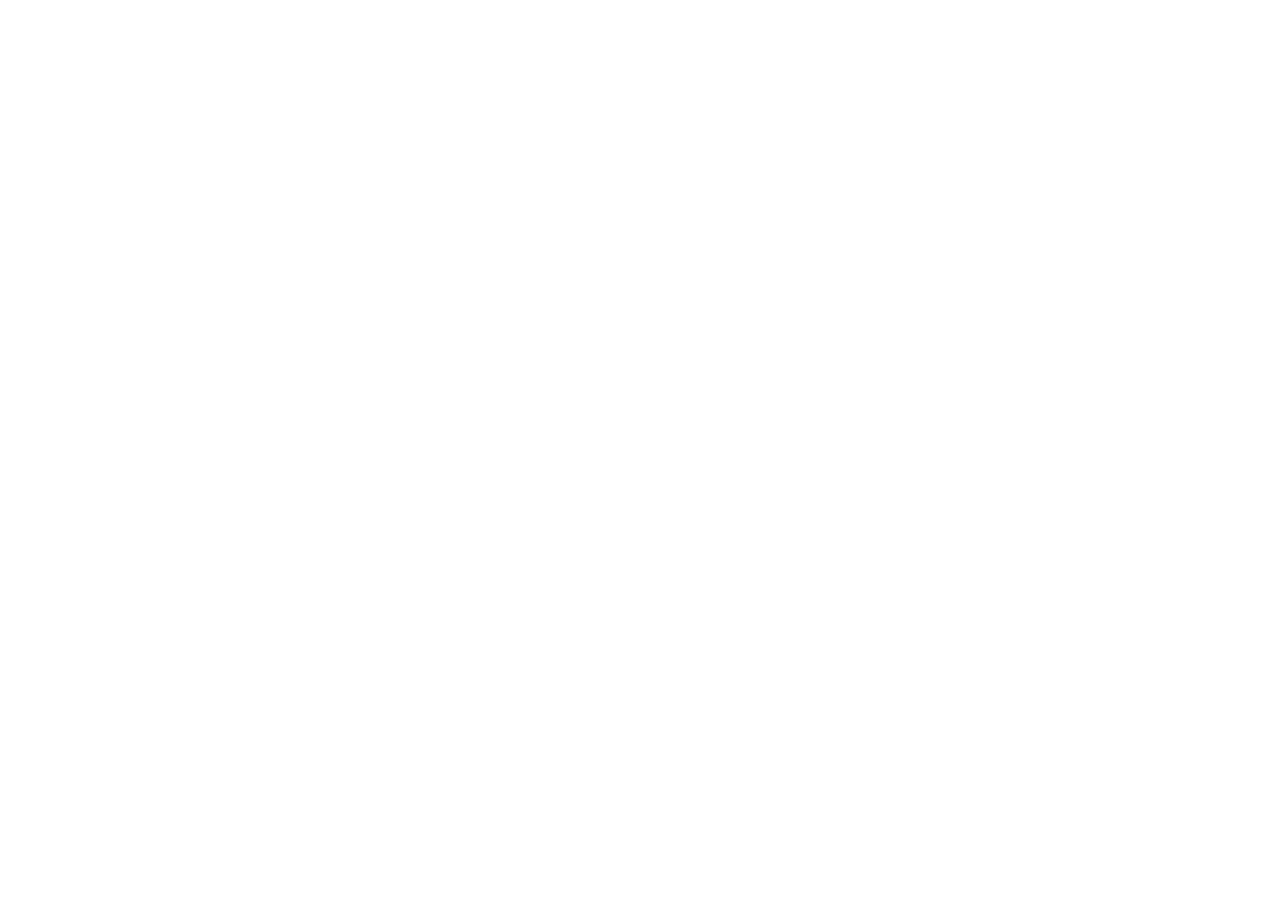
==== demo.html @ 9474e0a9 "Add files via upload" ====
<!DOCTYPE html>
<html lang="en">
<head>
    <meta charset="UTF-8">
    <meta name="viewport" content="width=device-width, initial-scale=1.0">
    <link rel="stylesheet" href="index.css">
    <title>Software Engineering</title>
</head>
<body>
    
</body>
</html>
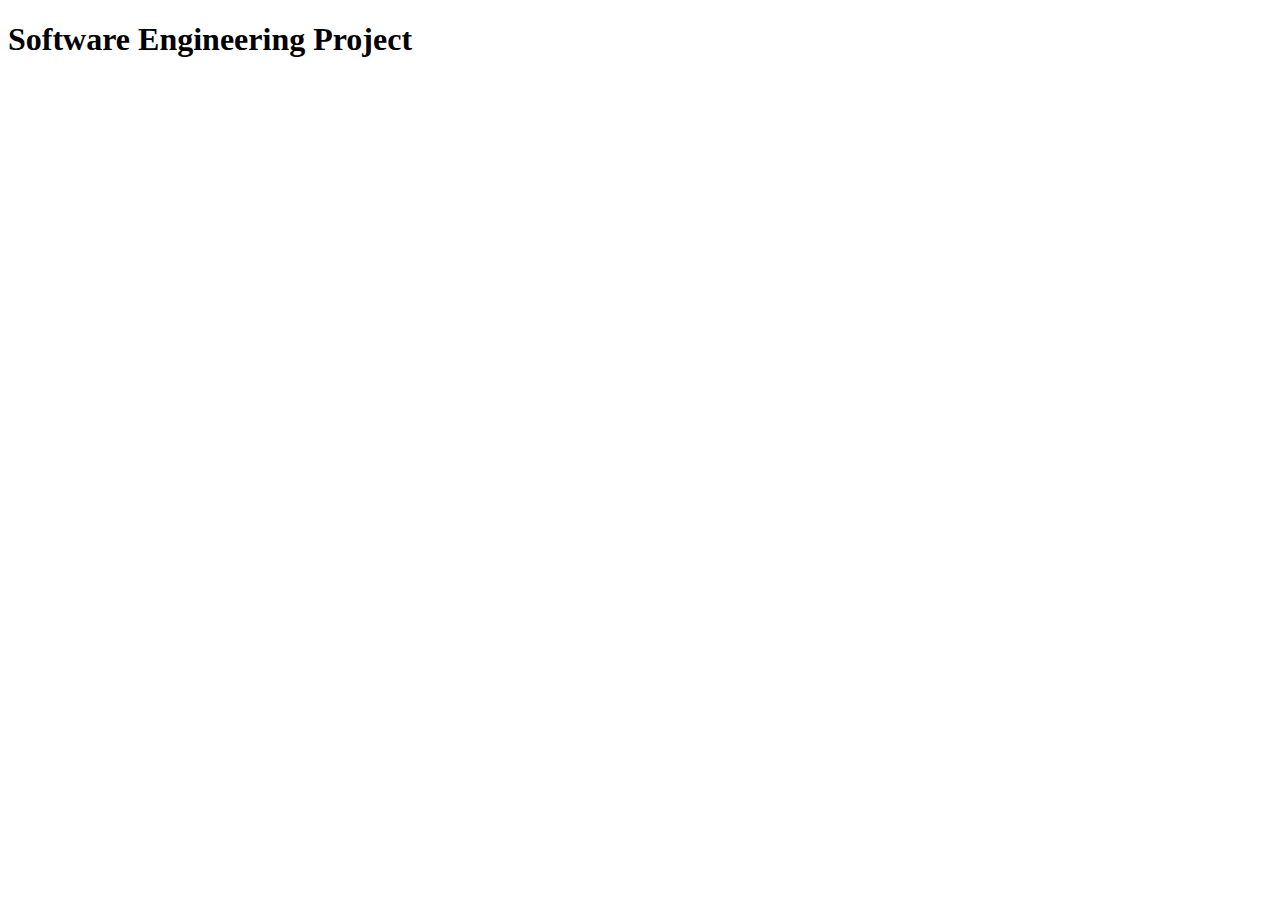
==== commit d54f535b: "Add files via upload" ====
--- a/demo.html
+++ b/demo.html
@@ -7,6 +7,7 @@
     <title>Software Engineering</title>
 </head>
 <body>
-    
+    <h1>Software Engineering Project</h1>
+    <script src="java.js"></script>
 </body>
 </html>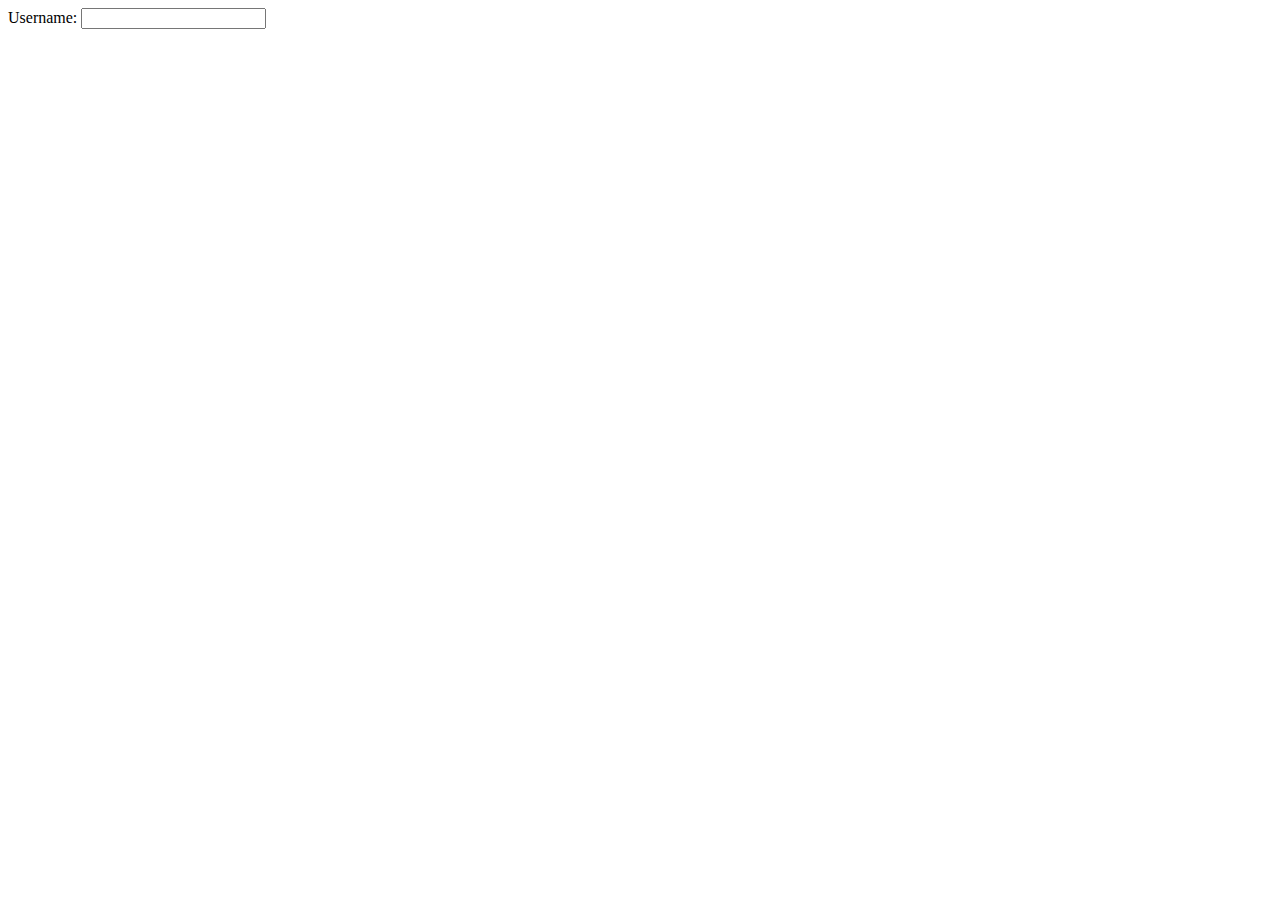
==== commit a4531f66: "Add files via upload" ====
--- a/demo.html
+++ b/demo.html
@@ -7,7 +7,7 @@
     <title>Software Engineering</title>
 </head>
 <body>
-    <h1>Software Engineering Project</h1>
-    <script src="java.js"></script>
-</body>
+    <label for="username">Username:</label>
+    <input type="text" id="username">
+</body> 
 </html>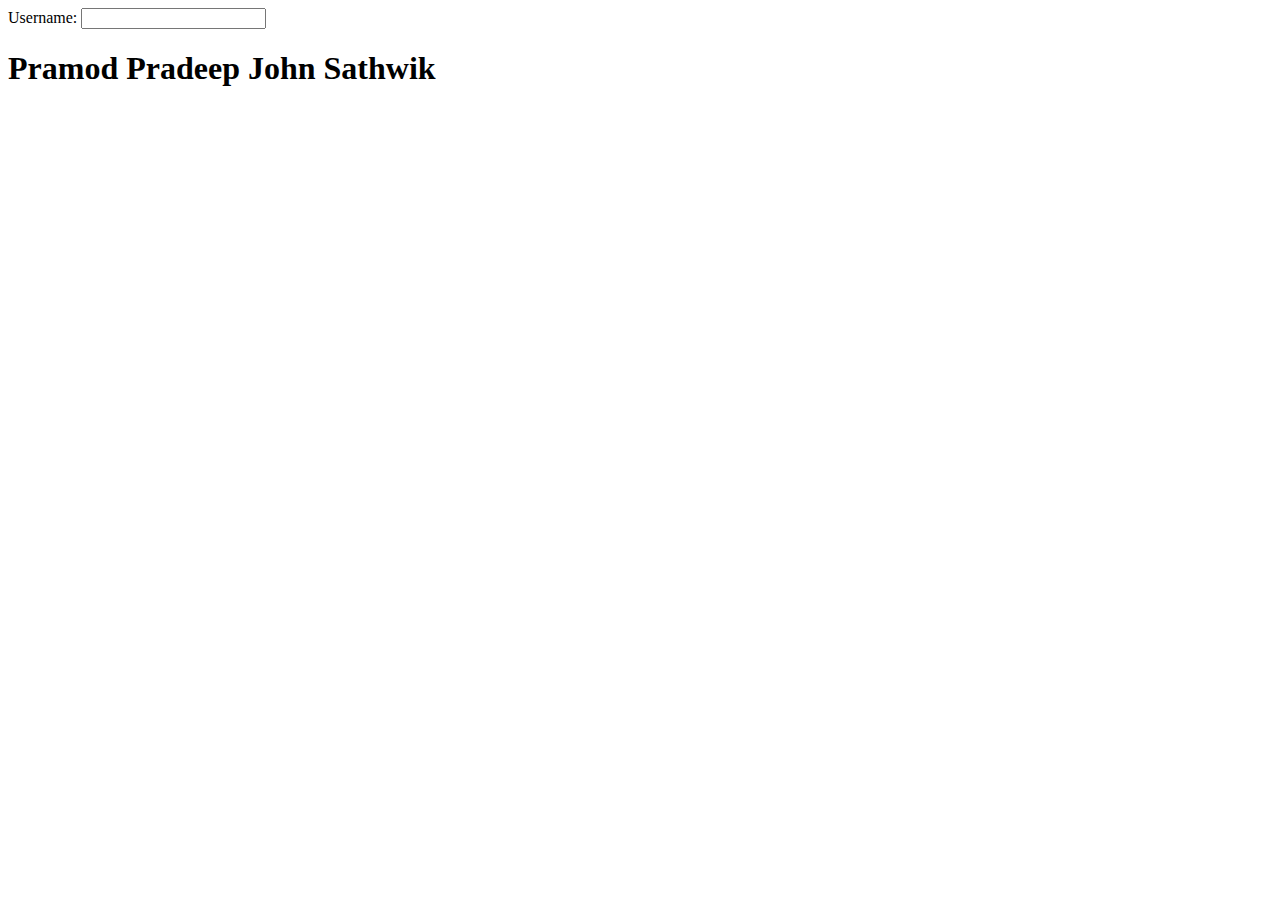
==== commit 9f953028: "Merge pull request #8 from Vankudoth-john/main" ====
--- a/demo.html
+++ b/demo.html
@@ -7,7 +7,13 @@
     <title>Software Engineering</title>
 </head>
 <body>
+
     <label for="username">Username:</label>
     <input type="text" id="username">
-</body> 
+     <h1>Pramod Pradeep John Sathwik</h1>
+    <script src="java.js"></script>
+
+
+</body>
+
 </html>